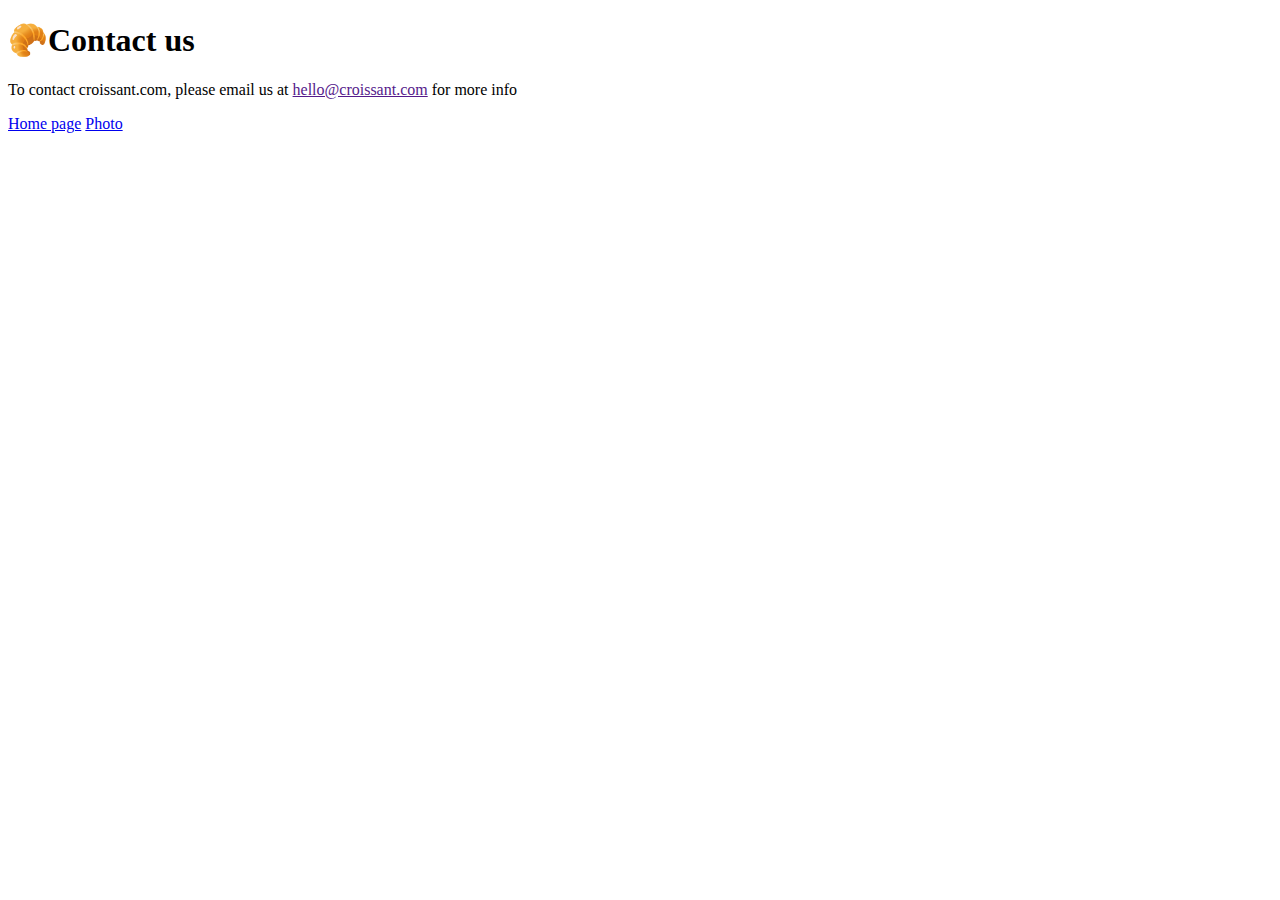
==== contact.html @ ae25cce0 "Created the initial file structure" ====
<!DOCTYPE html>
<html lang="en">
  <head>
    <meta charset="UTF-8" />
    <meta http-equiv="X-UA-Compatible" content="IE=edge" />
    <meta name="viewport" content="width=device-width, initial-scale=1.0" />
    <title>Contact page</title>
    <link rel="stylesheet" href="./src/style.css" />
  </head>
  <body>
    <h1>🥐Contact us</h1>
    <p>
      To contact croissant.com, please email us at
      <a href="">hello@croissant.com</a> for more info
    </p>
    <div>
      <a href="./">Home page</a>
      <a href="./photo.html">Photo</a>
    </div>
  </body>
</html>
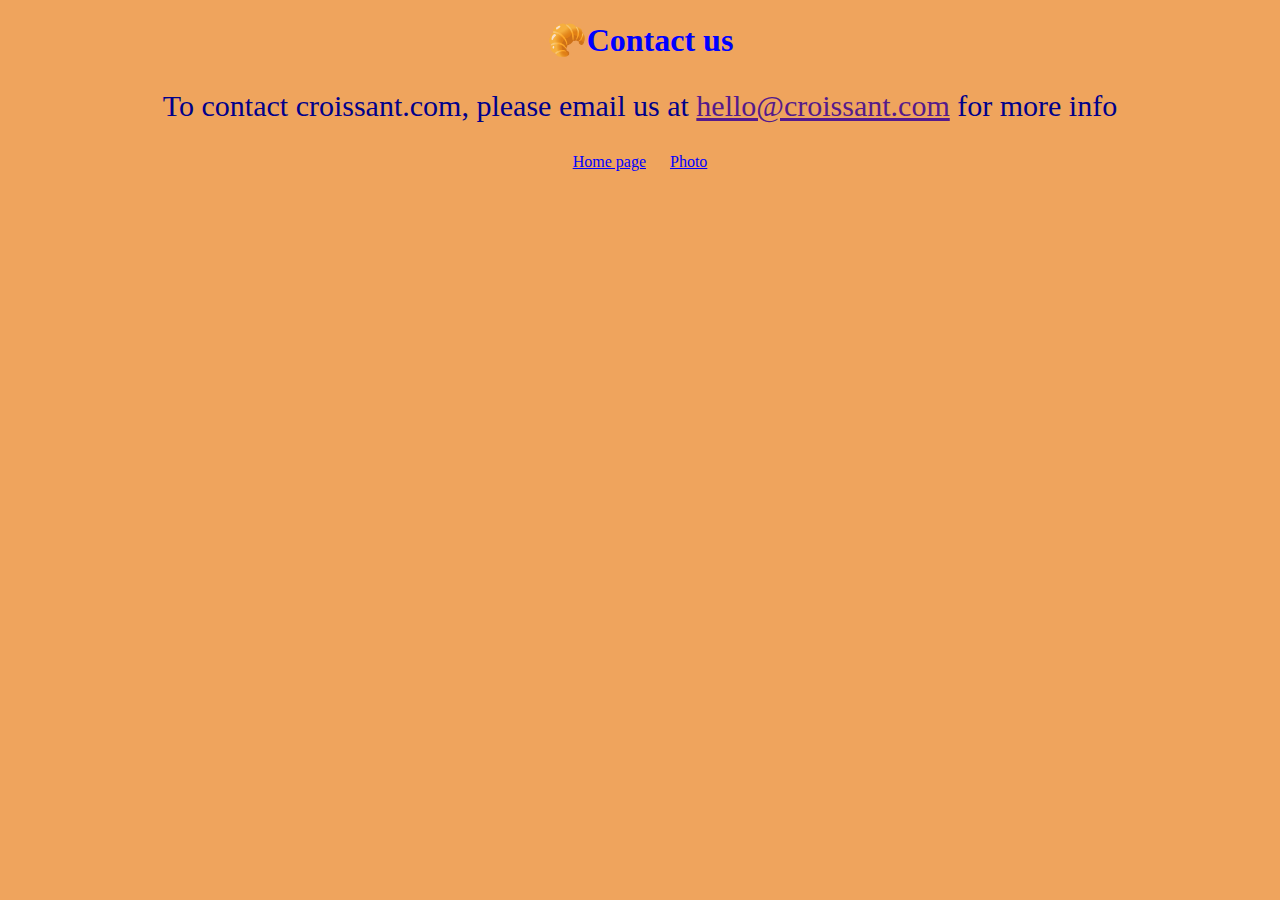
==== commit 511cf7c8: "added css  properties" ====
--- a/contact.html
+++ b/contact.html
@@ -13,9 +13,9 @@
       To contact croissant.com, please email us at
       <a href="">hello@croissant.com</a> for more info
     </p>
-    <div>
+    <footer>
       <a href="./">Home page</a>
       <a href="./photo.html">Photo</a>
-    </div>
+    </footer>
   </body>
 </html>
--- a/src/style.css
+++ b/src/style.css
@@ -0,0 +1,25 @@
+body {
+  background-color:#EFA45D;
+}
+h1 {
+  color: blue;
+  text-align: center;
+}
+p {
+  text-align: center;
+  color: darkblue;
+  font-size: 30px;
+}
+img {
+  max-width: 100%;
+  border-radius: 10px;
+  display: block;
+  margin: 30px auto;
+}
+footer {
+  text-align: center;
+}
+footer a {
+  margin: 0 10px;
+  color: blue;
+}
